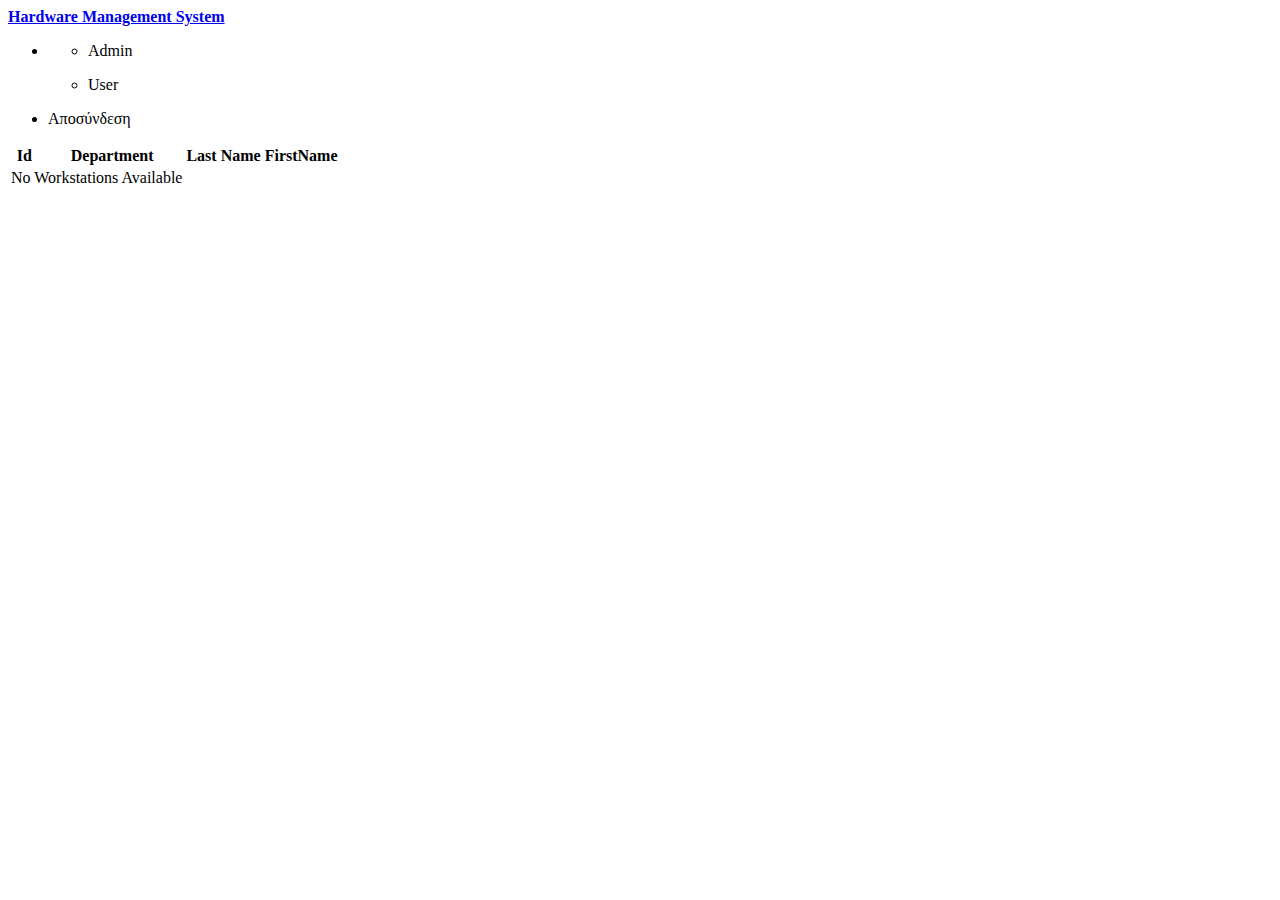
==== src/main/resources/templates/index.html @ 0eba99a0 "get all workstattions" ====
<!DOCTYPE html>
<html lang:th="el"
      xmlns:th="http://www.thymeleaf.org"
      xmlns:sec="http://www.thymeleaf.org/thymeleaf-extras-springsecurity3" xmlns:lang="http://www.w3.org/1999/xhtml"
      xmlns:layout="http://www.ultraq.net.nz/thymeleaf/layout"
      xmlns:background="http://www.w3.org/1999/xhtml">
<head>
    <meta charset="utf-8">
    <meta name="viewport" content="width=device-width, initial-scale=1.0">
    <meta name="description" content="">

    <title>Hardware Management System</title>

    <link rel="stylesheet" href="/css/bootstrap.css" th:href="@{/css/bootstrap.css}"/>
    <!--<link rel="shortcut icon" th:href="@{/img/logistics.png}">
    &lt;!&ndash; Bootstrap core CSS &ndash;&gt;
    <link rel="stylesheet" href="/font-awesome/css/font-awesome.css" th:href="@{/font-awesome/css/font-awesome.css}"/>
    &lt;!&ndash;external css&ndash;&gt;
    <link rel="stylesheet" href="/css/zabuto_calendar.css" th:href="@{/css/zabuto_calendar.css}"/>
    <link rel="stylesheet" href="/js/gritter/css/jquery.gritter.css" th:href="@{/js/gritter/css/jquery.gritter.css}"/>
    <link rel="stylesheet" href="/lineicons/style.css" th:href="@{/lineicons/style.css}"/>
    <link rel="stylesheet" href="/css/style.css" th:href="@{/css/style.css}"/>
    <link rel="stylesheet" href="/css/style-responsive.css" th:href="@{/css/style-responsive.css}"/>
    <script type="text/javascript" th:src="@{/js/chart-master/Chart.js}"></script>
    <script type="text/javascript" th:src="@{/js/html5shiv.js}"></script>
    <script type="text/javascript" th:src="@{/js/respond.min.js}"></script>-->

</head>

<body>

<section id="container">

    <header class="header black-bg">
        <div class="sidebar-toggle-box">
            <div class="fa fa-bars tooltips" data-placement="right" data-original-title="μενού"></div>
        </div>

        <a href="#" class="logo"><b>Hardware Management System</b></a>

        <div class="nav notify-row" id="top_menu">
            <!--  notification start -->
            <ul class="nav top-menu">
                <!-- settings start -->
                <li class="dropdown">
                    <!--<a data-toggle="dropdown" class="dropdown-toggle">
                        <i class="fa fa-truck"></i>
                        <span class="badge bg-theme" th:if="${newOrdersCount >0}" th:text="${newOrdersCount}"></span>
                    </a>-->


                    <ul class="dropdown-menu extended tasks-bar">
                        <div class="notify-arrow notify-arrow-green"></div>
                        <li sec:authorize="hasAnyAuthority('SuperAdmin')">
                            <p class="green">Admin</p>
                        </li>

                        <li sec:authorize="hasAnyAuthority('LocalAdmin')">
                            <p class="green">User</p>
                        </li>



                    </ul>
                </li>

            </ul>

        </div>


        <div class="top-menu">
            <ul class="nav pull-right top-menu">
                <li><a class="logout" th:href="@{/logout}">Αποσύνδεση</a></li>
            </ul>
        </div>
    </header>

    <table>
        <thead>
        <tr>
            <th> Id </th>
            <th> Department </th>
            <th> Last Name </th>
            <th> FirstName </th>
        </tr>
        </thead>
        <tbody>
        <tr th:if="${workstations.isEmpty()}">
            <td colspan="2"> No Workstations Available </td>
        </tr>
        <tr th:each="workstation : ${workstations}">
            <td><span th:text="${workstation.workstationName}"></span></td>
            <td><span th:text="${workstation.departmentName}"></span></td>
            <td><span th:text="${workstation.employeeLastName}"></span></td>
            <td><span th:text="${workstation.employeeFirstName}"></span></td>
        </tr>
        </tbody>
    </table>
</section>
</body>
</html>
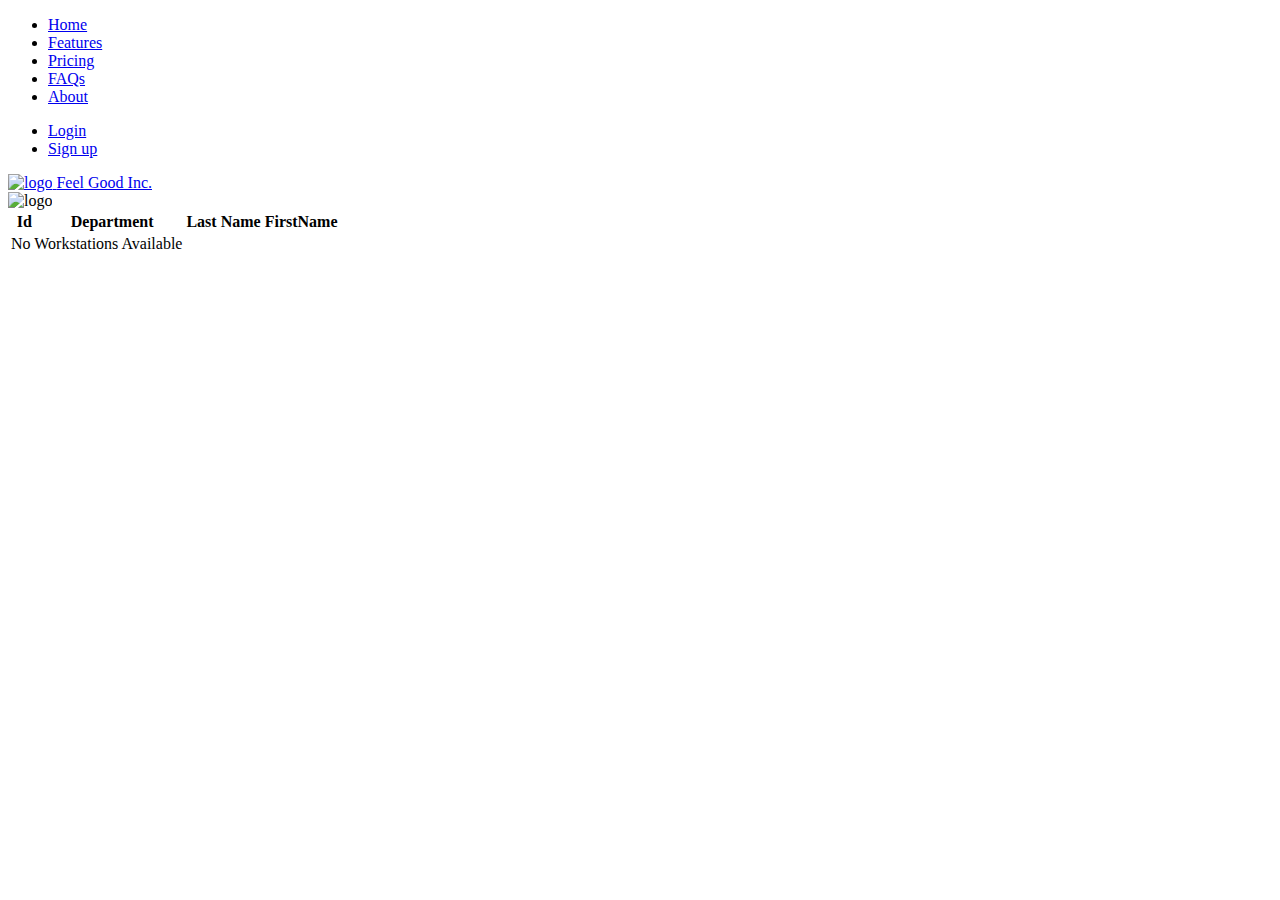
==== commit 7425d249: "Main layout" ====
--- a/src/main/resources/templates/index.html
+++ b/src/main/resources/templates/index.html
@@ -12,18 +12,8 @@
     <title>Hardware Management System</title>
 
     <link rel="stylesheet" href="/css/bootstrap.css" th:href="@{/css/bootstrap.css}"/>
-    <!--<link rel="shortcut icon" th:href="@{/img/logistics.png}">
-    &lt;!&ndash; Bootstrap core CSS &ndash;&gt;
-    <link rel="stylesheet" href="/font-awesome/css/font-awesome.css" th:href="@{/font-awesome/css/font-awesome.css}"/>
-    &lt;!&ndash;external css&ndash;&gt;
-    <link rel="stylesheet" href="/css/zabuto_calendar.css" th:href="@{/css/zabuto_calendar.css}"/>
-    <link rel="stylesheet" href="/js/gritter/css/jquery.gritter.css" th:href="@{/js/gritter/css/jquery.gritter.css}"/>
-    <link rel="stylesheet" href="/lineicons/style.css" th:href="@{/lineicons/style.css}"/>
-    <link rel="stylesheet" href="/css/style.css" th:href="@{/css/style.css}"/>
-    <link rel="stylesheet" href="/css/style-responsive.css" th:href="@{/css/style-responsive.css}"/>
-    <script type="text/javascript" th:src="@{/js/chart-master/Chart.js}"></script>
-    <script type="text/javascript" th:src="@{/js/html5shiv.js}"></script>
-    <script type="text/javascript" th:src="@{/js/respond.min.js}"></script>-->
+    <link rel="stylesheet" href="/css/bootstrap.css" th:href="@{/css/header.css}"/>
+    <script src="https://cdn.jsdelivr.net/npm/bootstrap@5.0.2/dist/js/bootstrap.bundle.min.js" integrity="sha384-MrcW6ZMFYlzcLA8Nl+NtUVF0sA7MsXsP1UyJoMp4YLEuNSfAP+JcXn/tWtIaxVXM" crossorigin="anonymous"></script>
 
 </head>
 
@@ -31,72 +21,104 @@
 
 <section id="container">
 
-    <header class="header black-bg">
-        <div class="sidebar-toggle-box">
-            <div class="fa fa-bars tooltips" data-placement="right" data-original-title="μενού"></div>
+    <nav class="py-2 bg-dark border-bottom">
+        <div class="container d-flex flex-wrap">
+            <ul class="nav me-auto">
+                <li class="nav-item"><a href="#" class="nav-link link-light px-2 active" aria-current="page">Home</a></li>
+                <li class="nav-item"><a href="#" class="nav-link link-light px-2">Features</a></li>
+                <li class="nav-item"><a href="#" class="nav-link link-light px-2">Pricing</a></li>
+                <li class="nav-item"><a href="#" class="nav-link link-light px-2">FAQs</a></li>
+                <li class="nav-item"><a href="#" class="nav-link link-light px-2">About</a></li>
+            </ul>
+            <ul class="nav">
+                <li class="nav-item"><a href="#" class="nav-link link-light px-2">Login</a></li>
+                <li class="nav-item"><a href="#" class="nav-link link-light px-2">Sign up</a></li>
+            </ul>
         </div>
+    </nav>
+    <header class="py-3">
+        <div class="container d-flex flex-wrap justify-content-center">
+            <a href="/" class="d-flex align-items-center mb-3 mb-lg-0 me-lg-auto text-dark text-decoration-none">
+                <img th:src="@{images/logo-black.png}" class="bi me-2 feel-good-inc-logo" width="80" alt="logo"/>
+                <span class="fs-4">Feel Good Inc.</span>
+            </a>
+        </div>
+    </header>
 
-        <a href="#" class="logo"><b>Hardware Management System</b></a>
+    <div class="abs-img-wrapper">
+        <img class="abs-img" th:src="@{images/hardware.jpg}" alt="logo"/>
+    </div>
 
-        <div class="nav notify-row" id="top_menu">
-            <!--  notification start -->
-            <ul class="nav top-menu">
-                <!-- settings start -->
-                <li class="dropdown">
-                    <!--<a data-toggle="dropdown" class="dropdown-toggle">
-                        <i class="fa fa-truck"></i>
-                        <span class="badge bg-theme" th:if="${newOrdersCount >0}" th:text="${newOrdersCount}"></span>
-                    </a>-->
+    <div class="container hms-main-content">
+        <table>
+            <thead>
+            <tr>
+                <th> Id </th>
+                <th> Department </th>
+                <th> Last Name </th>
+                <th> FirstName </th>
+            </tr>
+            </thead>
+            <tbody>
+            <tr th:if="${workstations.isEmpty()}">
+                <td colspan="2"> No Workstations Available </td>
+            </tr>
+            <tr th:each="workstation : ${workstations}">
+                <td><span th:text="${workstation.workstationName}"></span></td>
+                <td><span th:text="${workstation.departmentName}"></span></td>
+                <td><span th:text="${workstation.employeeLastName}"></span></td>
+                <td><span th:text="${workstation.employeeFirstName}"></span></td>
+            </tr>
+            </tbody>
+        </table>
+    </div>
+
+<!--    <header class="header black-bg">-->
+<!--        <div class="sidebar-toggle-box">-->
+<!--            <div class="fa fa-bars tooltips" data-placement="right" data-original-title="μενού"></div>-->
+<!--        </div>-->
+
+<!--        <a href="#" class="logo"><b>Hardware Management System</b></a>-->
+
+<!--        <div class="nav notify-row" id="top_menu">-->
+<!--            &lt;!&ndash;  notification start &ndash;&gt;-->
+<!--            <ul class="nav top-menu">-->
+<!--                &lt;!&ndash; settings start &ndash;&gt;-->
+<!--                <li class="dropdown">-->
+<!--                    &lt;!&ndash;<a data-toggle="dropdown" class="dropdown-toggle">-->
+<!--                        <i class="fa fa-truck"></i>-->
+<!--                        <span class="badge bg-theme" th:if="${newOrdersCount >0}" th:text="${newOrdersCount}"></span>-->
+<!--                    </a>&ndash;&gt;-->
 
 
-                    <ul class="dropdown-menu extended tasks-bar">
-                        <div class="notify-arrow notify-arrow-green"></div>
-                        <li sec:authorize="hasAnyAuthority('SuperAdmin')">
-                            <p class="green">Admin</p>
-                        </li>
+<!--                    <ul class="dropdown-menu extended tasks-bar">-->
+<!--                        <div class="notify-arrow notify-arrow-green"></div>-->
+<!--                        <li sec:authorize="hasAnyAuthority('SuperAdmin')">-->
+<!--                            <p class="green">Admin</p>-->
+<!--                        </li>-->
 
-                        <li sec:authorize="hasAnyAuthority('LocalAdmin')">
-                            <p class="green">User</p>
-                        </li>
+<!--                        <li sec:authorize="hasAnyAuthority('LocalAdmin')">-->
+<!--                            <p class="green">User</p>-->
+<!--                        </li>-->
 
 
 
-                    </ul>
-                </li>
+<!--                    </ul>-->
+<!--                </li>-->
 
-            </ul>
+<!--            </ul>-->
 
-        </div>
+<!--        </div>-->
 
 
-        <div class="top-menu">
-            <ul class="nav pull-right top-menu">
-                <li><a class="logout" th:href="@{/logout}">Αποσύνδεση</a></li>
-            </ul>
-        </div>
-    </header>
+<!--        <div class="top-menu">-->
+<!--            <ul class="nav pull-right top-menu">-->
+<!--                <li><a class="logout" th:href="@{/logout}">Αποσύνδεση</a></li>-->
+<!--            </ul>-->
+<!--        </div>-->
+<!--    </header>-->
 
-    <table>
-        <thead>
-        <tr>
-            <th> Id </th>
-            <th> Department </th>
-            <th> Last Name </th>
-            <th> FirstName </th>
-        </tr>
-        </thead>
-        <tbody>
-        <tr th:if="${workstations.isEmpty()}">
-            <td colspan="2"> No Workstations Available </td>
-        </tr>
-        <tr th:each="workstation : ${workstations}">
-            <td><span th:text="${workstation.workstationName}"></span></td>
-            <td><span th:text="${workstation.departmentName}"></span></td>
-            <td><span th:text="${workstation.employeeLastName}"></span></td>
-            <td><span th:text="${workstation.employeeFirstName}"></span></td>
-        </tr>
-        </tbody>
-    </table>
+
 </section>
 </body>
 </html>
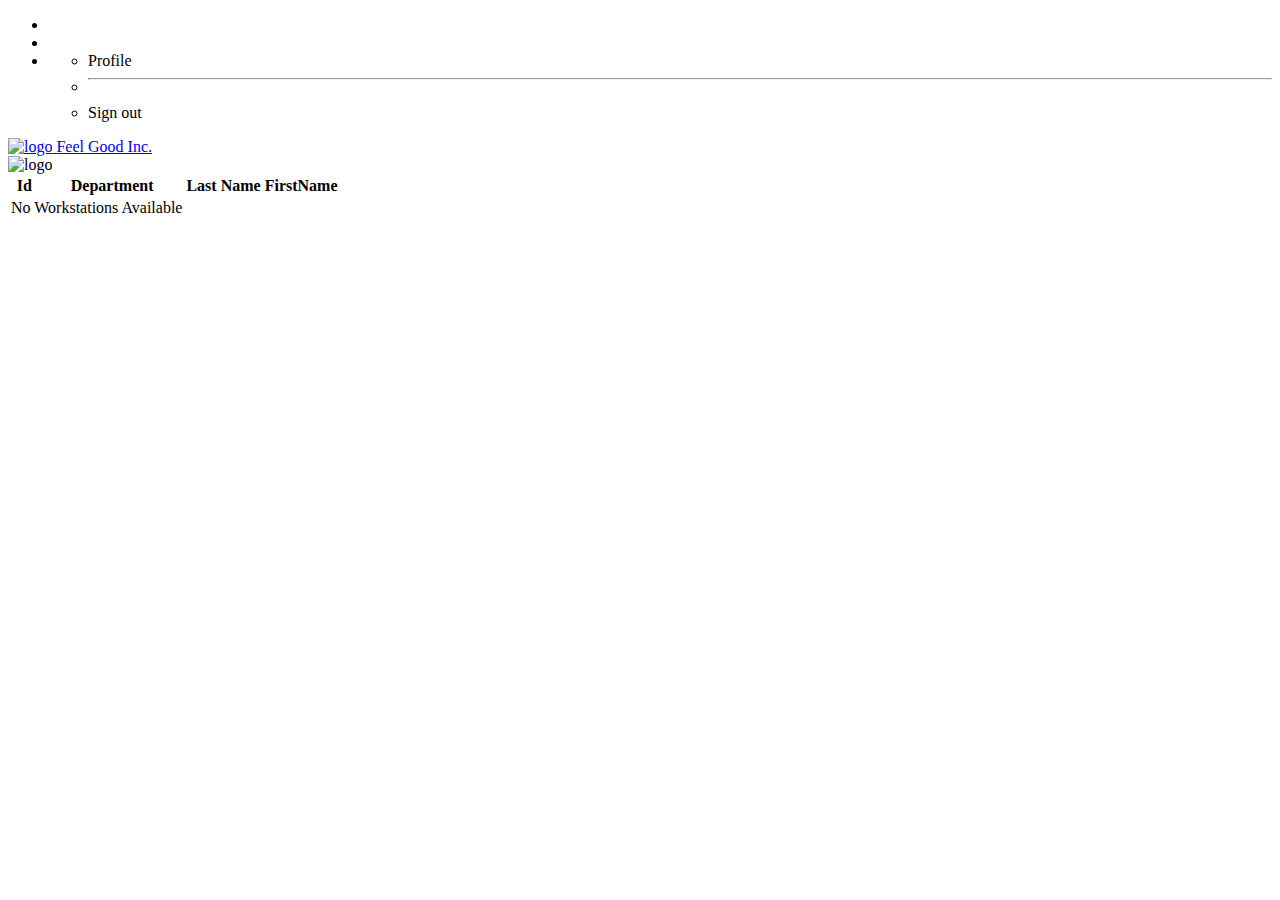
==== commit 64b20275: "User details" ====
--- a/src/main/resources/templates/index.html
+++ b/src/main/resources/templates/index.html
@@ -1,9 +1,8 @@
 <!DOCTYPE html>
-<html lang:th="el"
+<html lang="en" th:lang="en"
       xmlns:th="http://www.thymeleaf.org"
-      xmlns:sec="http://www.thymeleaf.org/thymeleaf-extras-springsecurity3" xmlns:lang="http://www.w3.org/1999/xhtml"
-      xmlns:layout="http://www.ultraq.net.nz/thymeleaf/layout"
-      xmlns:background="http://www.w3.org/1999/xhtml">
+      xmlns:sec="http://www.thymeleaf.org/thymeleaf-extras-springsecurity3"
+>
 <head>
     <meta charset="utf-8">
     <meta name="viewport" content="width=device-width, initial-scale=1.0">
@@ -22,17 +21,30 @@
 <section id="container">
 
     <nav class="py-2 bg-dark border-bottom">
-        <div class="container d-flex flex-wrap">
-            <ul class="nav me-auto">
-                <li class="nav-item"><a href="#" class="nav-link link-light px-2 active" aria-current="page">Home</a></li>
-                <li class="nav-item"><a href="#" class="nav-link link-light px-2">Features</a></li>
-                <li class="nav-item"><a href="#" class="nav-link link-light px-2">Pricing</a></li>
-                <li class="nav-item"><a href="#" class="nav-link link-light px-2">FAQs</a></li>
-                <li class="nav-item"><a href="#" class="nav-link link-light px-2">About</a></li>
-            </ul>
+        <div class="container d-flex flex-wrap justify-content-end">
             <ul class="nav">
-                <li class="nav-item"><a href="#" class="nav-link link-light px-2">Login</a></li>
-                <li class="nav-item"><a href="#" class="nav-link link-light px-2">Sign up</a></li>
+                <li class="nav-item">
+                    <span class="nav-link link-light px-2" th:text="${user.getRole().getName()}"/>
+                </li>
+                <li class="nav-item" sec:authorize="hasAnyAuthority('LocalAdmin')">
+                    <span class="nav-link link-light px-2" th:text="${'('+user.getCompanyBranch().getCity()+')'}"/>
+                </li>
+                <li class="nav-item">
+                    <div class="dropdown">
+                        <a href="#"
+                           class="nav-link px-2 d-flex align-items-center link-light text-decoration-none dropdown-toggle"
+                           id="dropdownUser2"
+                           data-bs-toggle="dropdown"
+                           aria-expanded="false"
+                           th:text="${'@'+user.getUsername()}"
+                        />
+                        <ul class="dropdown-menu text-small shadow" aria-labelledby="dropdownUser2">
+                            <li><a class="dropdown-item" th:href="@{/profile}">Profile</a></li>
+                            <li><hr class="dropdown-divider"></li>
+                            <li><a class="dropdown-item" th:href="@{/logout}">Sign out</a></li>
+                        </ul>
+                    </div>
+                </li>
             </ul>
         </div>
     </nav>
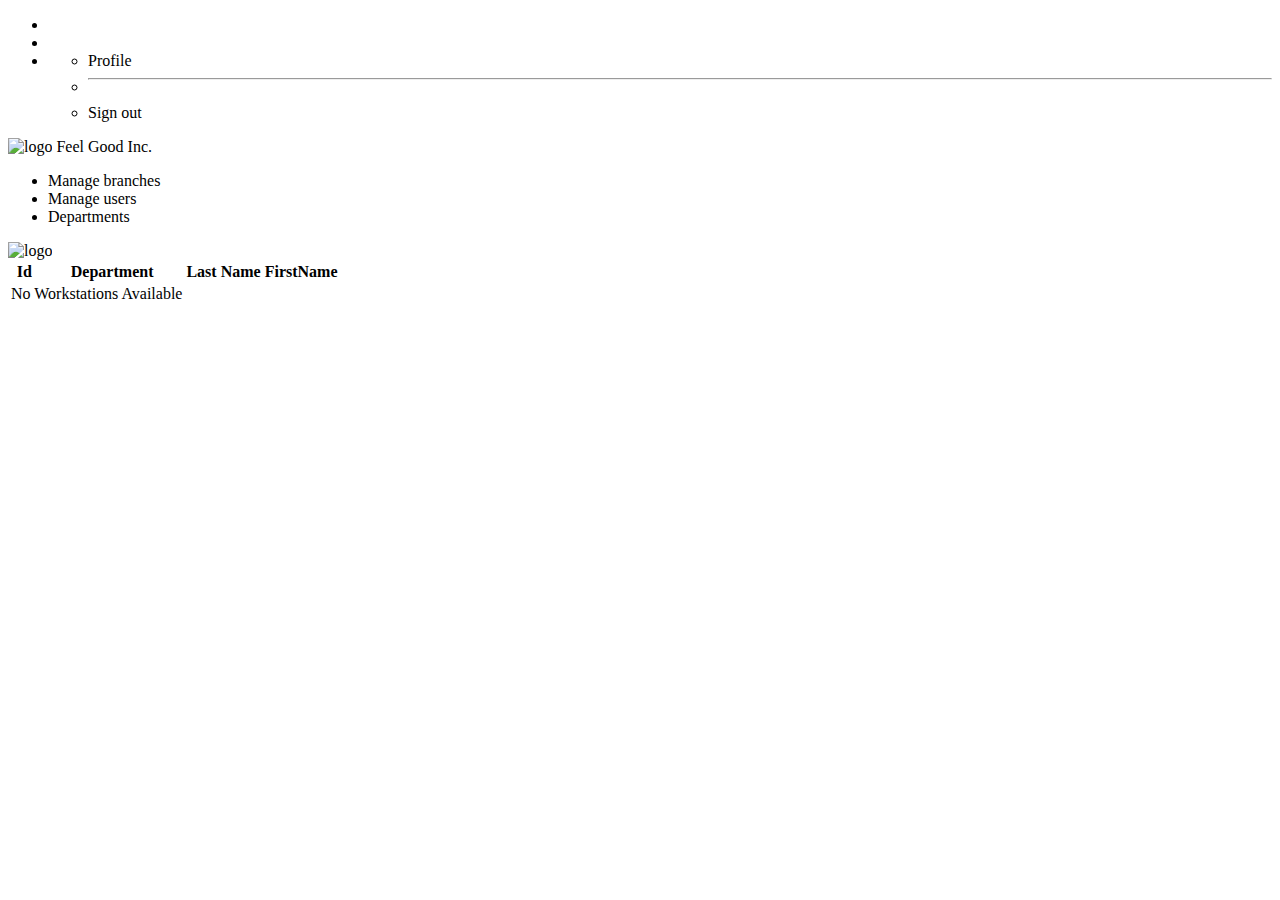
==== commit bad745c1: "nav menu" ====
--- a/src/main/resources/templates/index.html
+++ b/src/main/resources/templates/index.html
@@ -49,11 +49,16 @@
         </div>
     </nav>
     <header class="py-3">
-        <div class="container d-flex flex-wrap justify-content-center">
-            <a href="/" class="d-flex align-items-center mb-3 mb-lg-0 me-lg-auto text-dark text-decoration-none">
-                <img th:src="@{images/logo-black.png}" class="bi me-2 feel-good-inc-logo" width="80" alt="logo"/>
+        <div class="container d-flex flex-wrap align-items-center">
+            <a th:href="@{/index}" class="feel-good-inc-logo d-flex align-items-center text-dark text-decoration-none">
+                <img th:src="@{images/logo-black.png}" class="bi me-2" width="80" alt="logo"/>
                 <span class="fs-4">Feel Good Inc.</span>
             </a>
+            <ul class="nav col-12 col-lg-auto me-lg-auto mb-2 justify-content-center mb-md-0">
+                <li sec:authorize="hasAnyAuthority('SuperAdmin')"><a th:href="@{/index}" class="nav-link px-2 link-dark active">Manage branches</a></li>
+                <li sec:authorize="hasAnyAuthority('SuperAdmin')"><a th:href="@{/index}" class="nav-link px-2 link-dark">Manage users</a></li>
+                <li sec:authorize="hasAnyAuthority('LocalAdmin')"><a th:href="@{/index}" class="nav-link px-2 link-dark active">Departments</a></li>
+            </ul>
         </div>
     </header>
 
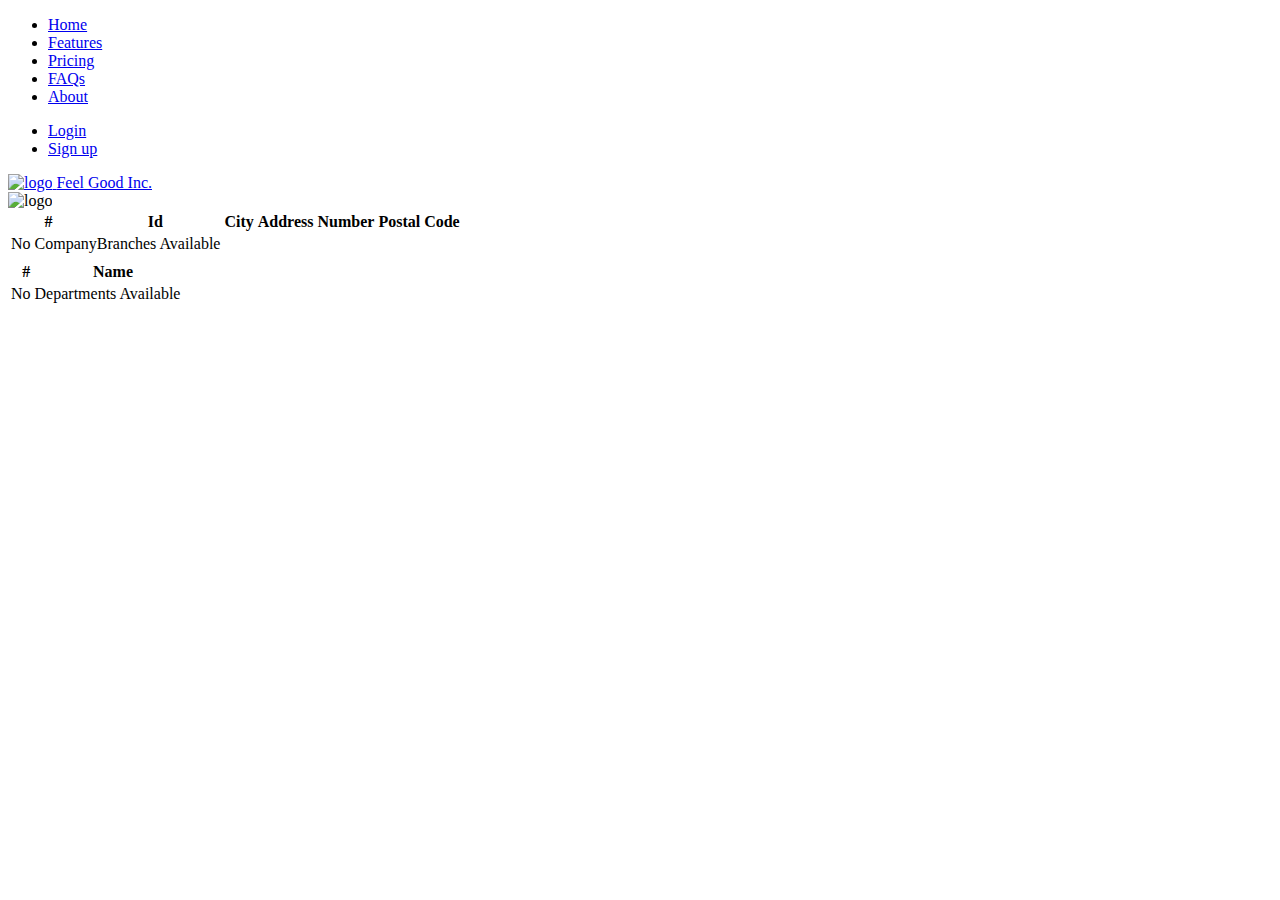
==== commit d40635e5: "super and local admin home page" ====
--- a/src/main/resources/templates/index.html
+++ b/src/main/resources/templates/index.html
@@ -1,8 +1,9 @@
 <!DOCTYPE html>
-<html lang="en" th:lang="en"
+<html lang:th="el"
       xmlns:th="http://www.thymeleaf.org"
-      xmlns:sec="http://www.thymeleaf.org/thymeleaf-extras-springsecurity3"
->
+      xmlns:sec="http://www.thymeleaf.org/thymeleaf-extras-springsecurity3" xmlns:lang="http://www.w3.org/1999/xhtml"
+      xmlns:layout="http://www.ultraq.net.nz/thymeleaf/layout"
+      xmlns:background="http://www.w3.org/1999/xhtml">
 <head>
     <meta charset="utf-8">
     <meta name="viewport" content="width=device-width, initial-scale=1.0">
@@ -21,44 +22,26 @@
 <section id="container">
 
     <nav class="py-2 bg-dark border-bottom">
-        <div class="container d-flex flex-wrap justify-content-end">
+        <div class="container d-flex flex-wrap">
+            <ul class="nav me-auto">
+                <li class="nav-item"><a href="#" class="nav-link link-light px-2 active" aria-current="page">Home</a></li>
+                <li class="nav-item"><a href="#" class="nav-link link-light px-2">Features</a></li>
+                <li class="nav-item"><a href="#" class="nav-link link-light px-2">Pricing</a></li>
+                <li class="nav-item"><a href="#" class="nav-link link-light px-2">FAQs</a></li>
+                <li class="nav-item"><a href="#" class="nav-link link-light px-2">About</a></li>
+            </ul>
             <ul class="nav">
-                <li class="nav-item">
-                    <span class="nav-link link-light px-2" th:text="${user.getRole().getName()}"/>
-                </li>
-                <li class="nav-item" sec:authorize="hasAnyAuthority('LocalAdmin')">
-                    <span class="nav-link link-light px-2" th:text="${'('+user.getCompanyBranch().getCity()+')'}"/>
-                </li>
-                <li class="nav-item">
-                    <div class="dropdown">
-                        <a href="#"
-                           class="nav-link px-2 d-flex align-items-center link-light text-decoration-none dropdown-toggle"
-                           id="dropdownUser2"
-                           data-bs-toggle="dropdown"
-                           aria-expanded="false"
-                           th:text="${'@'+user.getUsername()}"
-                        />
-                        <ul class="dropdown-menu text-small shadow" aria-labelledby="dropdownUser2">
-                            <li><a class="dropdown-item" th:href="@{/profile}">Profile</a></li>
-                            <li><hr class="dropdown-divider"></li>
-                            <li><a class="dropdown-item" th:href="@{/logout}">Sign out</a></li>
-                        </ul>
-                    </div>
-                </li>
+                <li class="nav-item"><a href="#" class="nav-link link-light px-2">Login</a></li>
+                <li class="nav-item"><a href="#" class="nav-link link-light px-2">Sign up</a></li>
             </ul>
         </div>
     </nav>
     <header class="py-3">
-        <div class="container d-flex flex-wrap align-items-center">
-            <a th:href="@{/index}" class="feel-good-inc-logo d-flex align-items-center text-dark text-decoration-none">
-                <img th:src="@{images/logo-black.png}" class="bi me-2" width="80" alt="logo"/>
+        <div class="container d-flex flex-wrap justify-content-center">
+            <a href="/" class="d-flex align-items-center mb-3 mb-lg-0 me-lg-auto text-dark text-decoration-none">
+                <img th:src="@{images/logo-black.png}" class="bi me-2 feel-good-inc-logo" width="80" alt="logo"/>
                 <span class="fs-4">Feel Good Inc.</span>
             </a>
-            <ul class="nav col-12 col-lg-auto me-lg-auto mb-2 justify-content-center mb-md-0">
-                <li sec:authorize="hasAnyAuthority('SuperAdmin')"><a th:href="@{/index}" class="nav-link px-2 link-dark active">Manage branches</a></li>
-                <li sec:authorize="hasAnyAuthority('SuperAdmin')"><a th:href="@{/index}" class="nav-link px-2 link-dark">Manage users</a></li>
-                <li sec:authorize="hasAnyAuthority('LocalAdmin')"><a th:href="@{/index}" class="nav-link px-2 link-dark active">Departments</a></li>
-            </ul>
         </div>
     </header>
 
@@ -67,25 +50,56 @@
     </div>
 
     <div class="container hms-main-content">
-        <table>
-            <thead>
+        <table sec:authorize="hasAnyAuthority('SuperAdmin')" class="table">
+            <thead class="thead-dark">
             <tr>
-                <th> Id </th>
-                <th> Department </th>
-                <th> Last Name </th>
-                <th> FirstName </th>
+                <th scope="col">#</th>
+                <th scope="col"> Id </th>
+                <th scope="col"> City </th>
+                <th scope="col"> Address </th>
+                <th scope="col"> Number </th>
+                <th scope="col"> Postal Code </th>
             </tr>
             </thead>
             <tbody>
-            <tr th:if="${workstations.isEmpty()}">
+            <tr th:if="${companyBranchDtoList.isEmpty()}">
+                <td colspan="2"> No CompanyBranches Available </td>
+            </tr>
+            <tr th:each="companyBranch,itrStat : ${companyBranchDtoList}">
+                <td><span th:text="${itrStat.index + 1}"></span></td>
+                <td><span th:text="${companyBranch.name}"></span></td>
+                <td><span th:text="${companyBranch.city}"></span></td>
+                <td><span th:text="${companyBranch.address}"></span></td>
+                <td><span th:text="${companyBranch.number}"></span></td>
+                <td><span th:text="${companyBranch.postal_code}"></span></td>
+            </tr>
+            </tbody>
+        </table>
+        <table sec:authorize="hasAnyAuthority('LocalAdmin')" class="table">
+            <thead class="thead-dark">
+            <tr>
+                <th scope="col">#</th>
+                <th scope="col"> Name </th>
+            </tr>
+            </thead>
+            <tbody>
+            <tr th:if="${departmentDtoList.isEmpty()}">
+                <td colspan="2"> No Departments Available </td>
+            </tr>
+            <tr th:each="department,itrStat : ${departmentDtoList}">
+                <td><span th:text="${itrStat.index + 1}"></span></td>
+                <td><span th:text="${department.name}"></span></td>
+            </tr>
+            <!--<tr th:if="${companyBranchDtoList.isEmpty()}">
                 <td colspan="2"> No Workstations Available </td>
             </tr>
-            <tr th:each="workstation : ${workstations}">
-                <td><span th:text="${workstation.workstationName}"></span></td>
-                <td><span th:text="${workstation.departmentName}"></span></td>
-                <td><span th:text="${workstation.employeeLastName}"></span></td>
-                <td><span th:text="${workstation.employeeFirstName}"></span></td>
-            </tr>
+            <tr th:each="workstation : ${companyBranchDtoList}">
+                <td><span th:text="${companyBranchDtoList.name}"></span></td>
+                <td><span th:text="${companyBranchDtoList.city}"></span></td>
+                <td><span th:text="${companyBranchDtoList.address}"></span></td>
+                <td><span th:text="${companyBranchDtoList.number}"></span></td>
+                <td><span th:text="${companyBranchDtoList.postal_code}"></span></td>
+            </tr>-->
             </tbody>
         </table>
     </div>
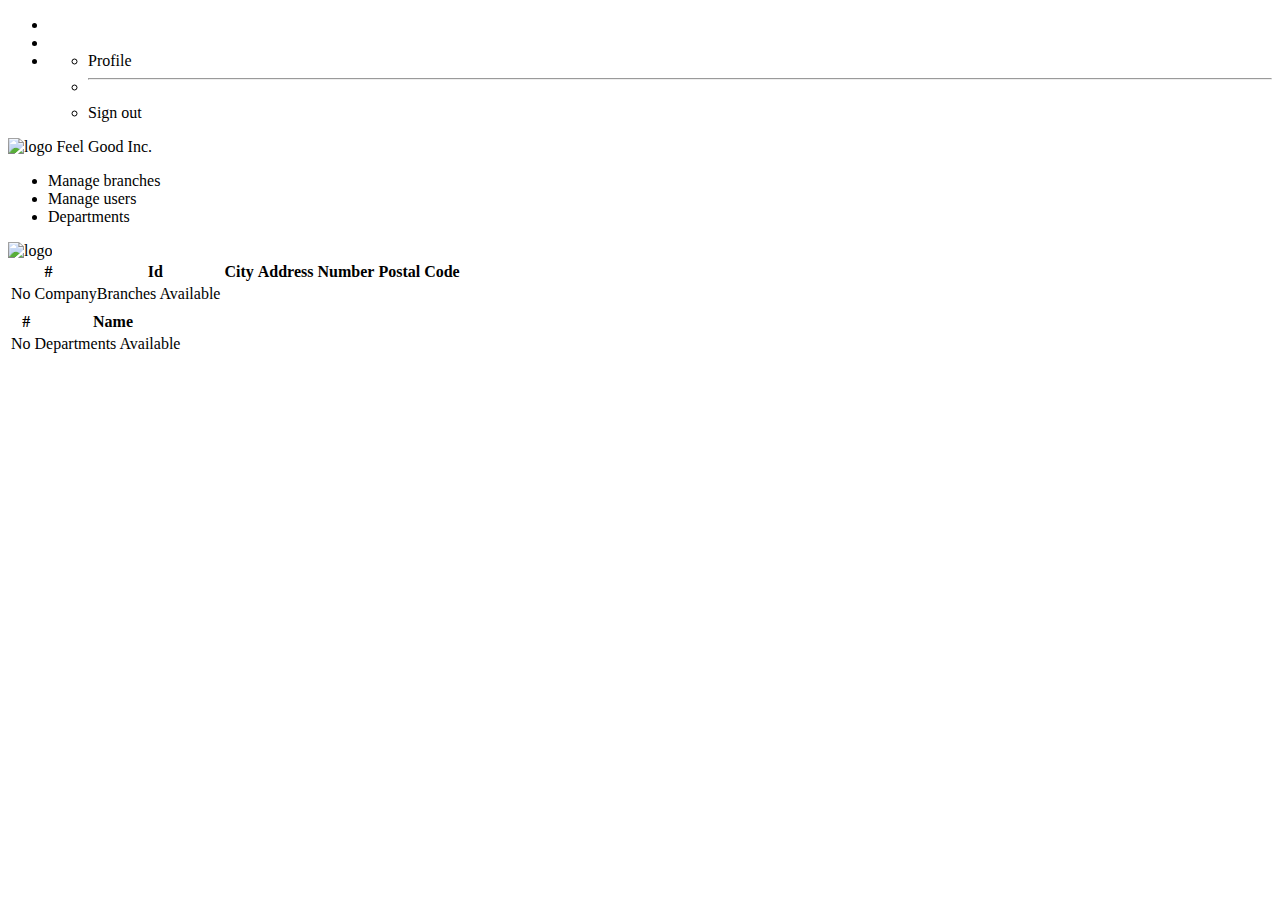
==== commit fe882a05: "Merge remote-tracking branch 'origin/master'" ====
--- a/src/main/resources/templates/index.html
+++ b/src/main/resources/templates/index.html
@@ -1,9 +1,8 @@
 <!DOCTYPE html>
-<html lang:th="el"
+<html lang="en" th:lang="en"
       xmlns:th="http://www.thymeleaf.org"
-      xmlns:sec="http://www.thymeleaf.org/thymeleaf-extras-springsecurity3" xmlns:lang="http://www.w3.org/1999/xhtml"
-      xmlns:layout="http://www.ultraq.net.nz/thymeleaf/layout"
-      xmlns:background="http://www.w3.org/1999/xhtml">
+      xmlns:sec="http://www.thymeleaf.org/thymeleaf-extras-springsecurity3"
+>
 <head>
     <meta charset="utf-8">
     <meta name="viewport" content="width=device-width, initial-scale=1.0">
@@ -22,26 +21,44 @@
 <section id="container">
 
     <nav class="py-2 bg-dark border-bottom">
-        <div class="container d-flex flex-wrap">
-            <ul class="nav me-auto">
-                <li class="nav-item"><a href="#" class="nav-link link-light px-2 active" aria-current="page">Home</a></li>
-                <li class="nav-item"><a href="#" class="nav-link link-light px-2">Features</a></li>
-                <li class="nav-item"><a href="#" class="nav-link link-light px-2">Pricing</a></li>
-                <li class="nav-item"><a href="#" class="nav-link link-light px-2">FAQs</a></li>
-                <li class="nav-item"><a href="#" class="nav-link link-light px-2">About</a></li>
-            </ul>
+        <div class="container d-flex flex-wrap justify-content-end">
             <ul class="nav">
-                <li class="nav-item"><a href="#" class="nav-link link-light px-2">Login</a></li>
-                <li class="nav-item"><a href="#" class="nav-link link-light px-2">Sign up</a></li>
+                <li class="nav-item">
+                    <span class="nav-link link-light px-2" th:text="${user.getRole().getName()}"/>
+                </li>
+                <li class="nav-item" sec:authorize="hasAnyAuthority('LocalAdmin')">
+                    <span class="nav-link link-light px-2" th:text="${'('+user.getCompanyBranch().getCity()+')'}"/>
+                </li>
+                <li class="nav-item">
+                    <div class="dropdown">
+                        <a href="#"
+                           class="nav-link px-2 d-flex align-items-center link-light text-decoration-none dropdown-toggle"
+                           id="dropdownUser2"
+                           data-bs-toggle="dropdown"
+                           aria-expanded="false"
+                           th:text="${'@'+user.getUsername()}"
+                        />
+                        <ul class="dropdown-menu text-small shadow" aria-labelledby="dropdownUser2">
+                            <li><a class="dropdown-item" th:href="@{/profile}">Profile</a></li>
+                            <li><hr class="dropdown-divider"></li>
+                            <li><a class="dropdown-item" th:href="@{/logout}">Sign out</a></li>
+                        </ul>
+                    </div>
+                </li>
             </ul>
         </div>
     </nav>
     <header class="py-3">
-        <div class="container d-flex flex-wrap justify-content-center">
-            <a href="/" class="d-flex align-items-center mb-3 mb-lg-0 me-lg-auto text-dark text-decoration-none">
-                <img th:src="@{images/logo-black.png}" class="bi me-2 feel-good-inc-logo" width="80" alt="logo"/>
+        <div class="container d-flex flex-wrap align-items-center">
+            <a th:href="@{/index}" class="feel-good-inc-logo d-flex align-items-center text-dark text-decoration-none">
+                <img th:src="@{images/logo-black.png}" class="bi me-2" width="80" alt="logo"/>
                 <span class="fs-4">Feel Good Inc.</span>
             </a>
+            <ul class="nav col-12 col-lg-auto me-lg-auto mb-2 justify-content-center mb-md-0">
+                <li sec:authorize="hasAnyAuthority('SuperAdmin')"><a th:href="@{/index}" class="nav-link px-2 link-dark active">Manage branches</a></li>
+                <li sec:authorize="hasAnyAuthority('SuperAdmin')"><a th:href="@{/index}" class="nav-link px-2 link-dark">Manage users</a></li>
+                <li sec:authorize="hasAnyAuthority('LocalAdmin')"><a th:href="@{/index}" class="nav-link px-2 link-dark active">Departments</a></li>
+            </ul>
         </div>
     </header>
 
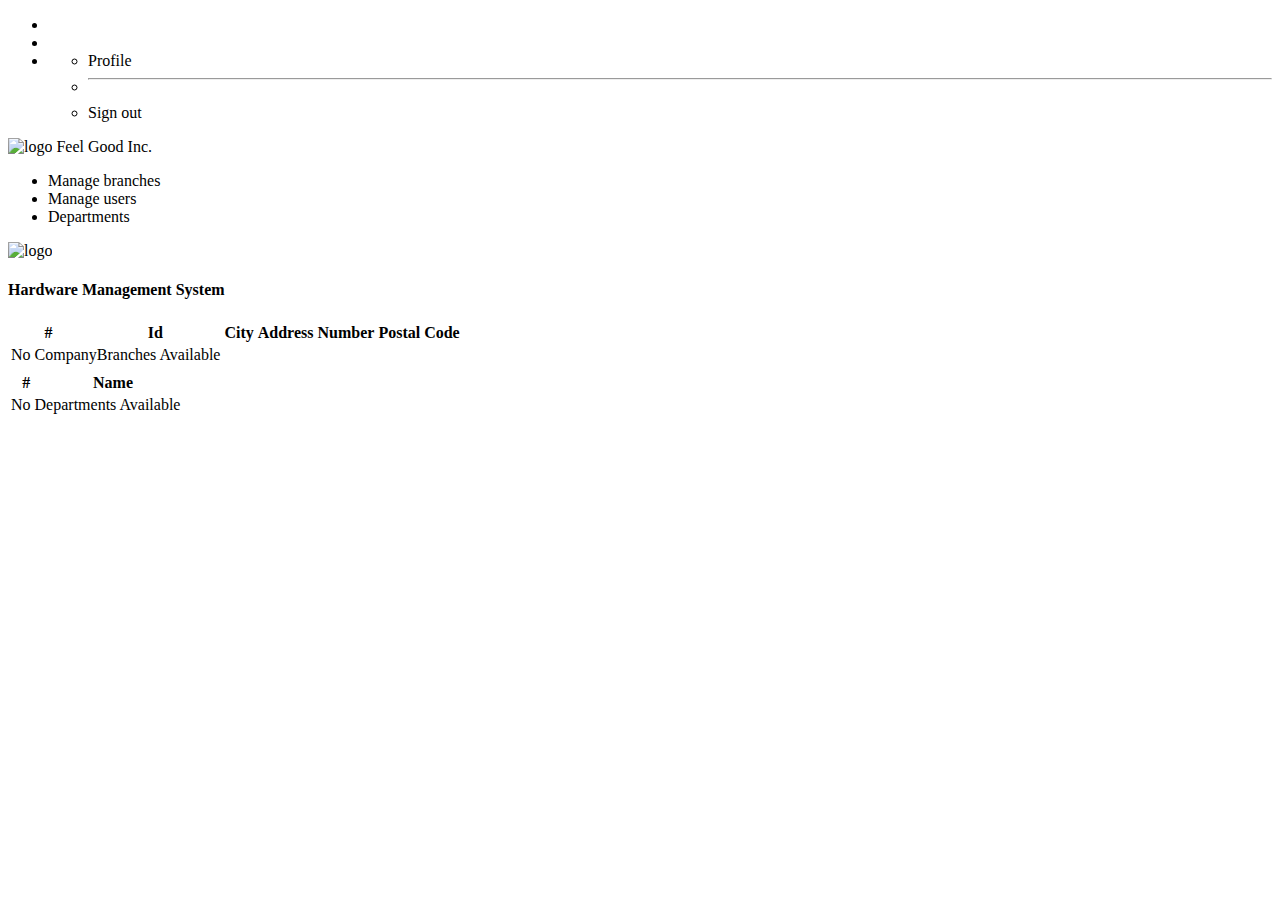
==== commit c4ed0bc3: "title" ====
--- a/src/main/resources/templates/index.html
+++ b/src/main/resources/templates/index.html
@@ -9,7 +9,7 @@
     <meta name="description" content="">
 
     <title>Hardware Management System</title>
-
+    <link rel="icon" type="image/png" th:href="@{/images/favicon.png}"/>
     <link rel="stylesheet" href="/css/bootstrap.css" th:href="@{/css/bootstrap.css}"/>
     <link rel="stylesheet" href="/css/bootstrap.css" th:href="@{/css/header.css}"/>
     <script src="https://cdn.jsdelivr.net/npm/bootstrap@5.0.2/dist/js/bootstrap.bundle.min.js" integrity="sha384-MrcW6ZMFYlzcLA8Nl+NtUVF0sA7MsXsP1UyJoMp4YLEuNSfAP+JcXn/tWtIaxVXM" crossorigin="anonymous"></script>
@@ -55,9 +55,9 @@
                 <span class="fs-4">Feel Good Inc.</span>
             </a>
             <ul class="nav col-12 col-lg-auto me-lg-auto mb-2 justify-content-center mb-md-0">
-                <li sec:authorize="hasAnyAuthority('SuperAdmin')"><a th:href="@{/index}" class="nav-link px-2 link-dark active">Manage branches</a></li>
-                <li sec:authorize="hasAnyAuthority('SuperAdmin')"><a th:href="@{/index}" class="nav-link px-2 link-dark">Manage users</a></li>
-                <li sec:authorize="hasAnyAuthority('LocalAdmin')"><a th:href="@{/index}" class="nav-link px-2 link-dark active">Departments</a></li>
+                <li sec:authorize="hasAnyAuthority('SuperAdmin')"><a th:href="@{/index}" class="nav-hms-link nav-link px-2 link-dark active">Manage branches</a></li>
+                <li sec:authorize="hasAnyAuthority('SuperAdmin')"><a th:href="@{/index}" class="nav-hms-link nav-link px-2 link-dark">Manage users</a></li>
+                <li sec:authorize="hasAnyAuthority('LocalAdmin')"><a th:href="@{/index}" class="nav-hms-link nav-link px-2 link-dark active">Departments</a></li>
             </ul>
         </div>
     </header>
@@ -65,6 +65,7 @@
     <div class="abs-img-wrapper">
         <img class="abs-img" th:src="@{images/hardware.jpg}" alt="logo"/>
     </div>
+    <h4 class="cover-title">Hardware Management System</h4>
 
     <div class="container hms-main-content">
         <table sec:authorize="hasAnyAuthority('SuperAdmin')" class="table">
